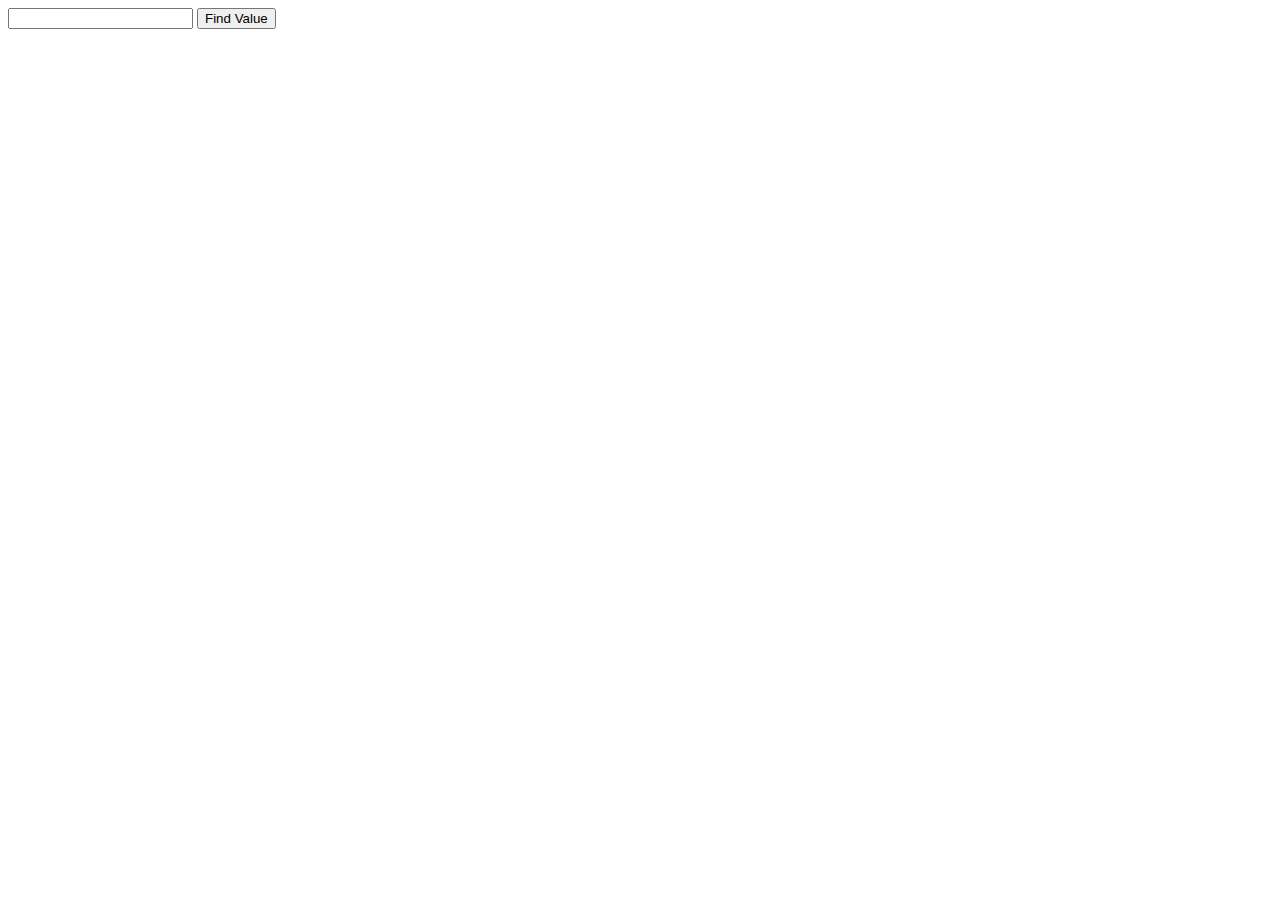
==== index.html @ 74776a01 "updating" ====
<html>
<form method="post"  onsubmit="return storeValues(this);">
    <input type="text" name="address"/>
    <input type="submit" value="Find Value"/>
    </form>

    
    
    <script>
       
        
  // Original JavaScript code by Chirp Internet: www.chirp.com.au
  // Please acknowledge use of this code by including this header.

  var today = new Date();
  var expiry = new Date(today.getTime() + 30 * 24 * 3600 * 1000); // plus 30 days

  function setCookie(name, value)
  {
    document.cookie=name + "=" + escape(value) + "; path=/; expires=" + expiry.toGMTString();
  }
        
  function storeValues(form)  
  {
    setCookie("address", form.address.value);
    return true;
      windows.location = "google.com";
  }      
        
    
    </script>

</html>
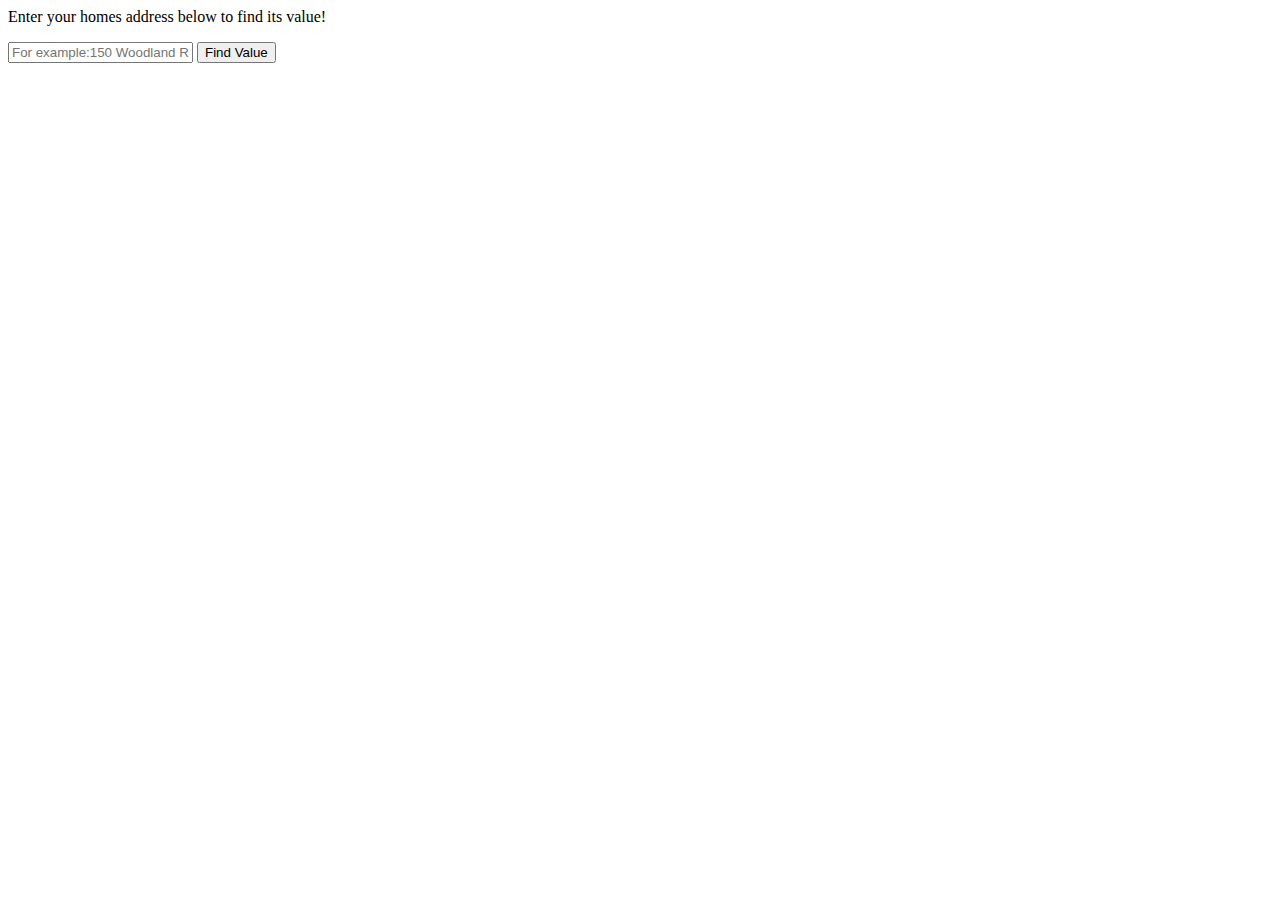
==== commit f2e3a4cd: "updating" ====
--- a/index.html
+++ b/index.html
@@ -1,6 +1,7 @@
 <html>
-<form method="post"  onsubmit="return storeValues(this);">
-    <input type="text" name="address"/>
+    <p>Enter your homes address below to find its value!</p>
+<form action="homevalue.html" onsubmit="return storeValues(this);">
+    <input type="text" name="address" placeholder="For example:150 Woodland Rd, Chestnut Hill, MA 02467"/>
     <input type="submit" value="Find Value"/>
     </form>
 
@@ -24,7 +25,6 @@
   {
     setCookie("address", form.address.value);
     return true;
-      windows.location = "google.com";
   }      
         
     
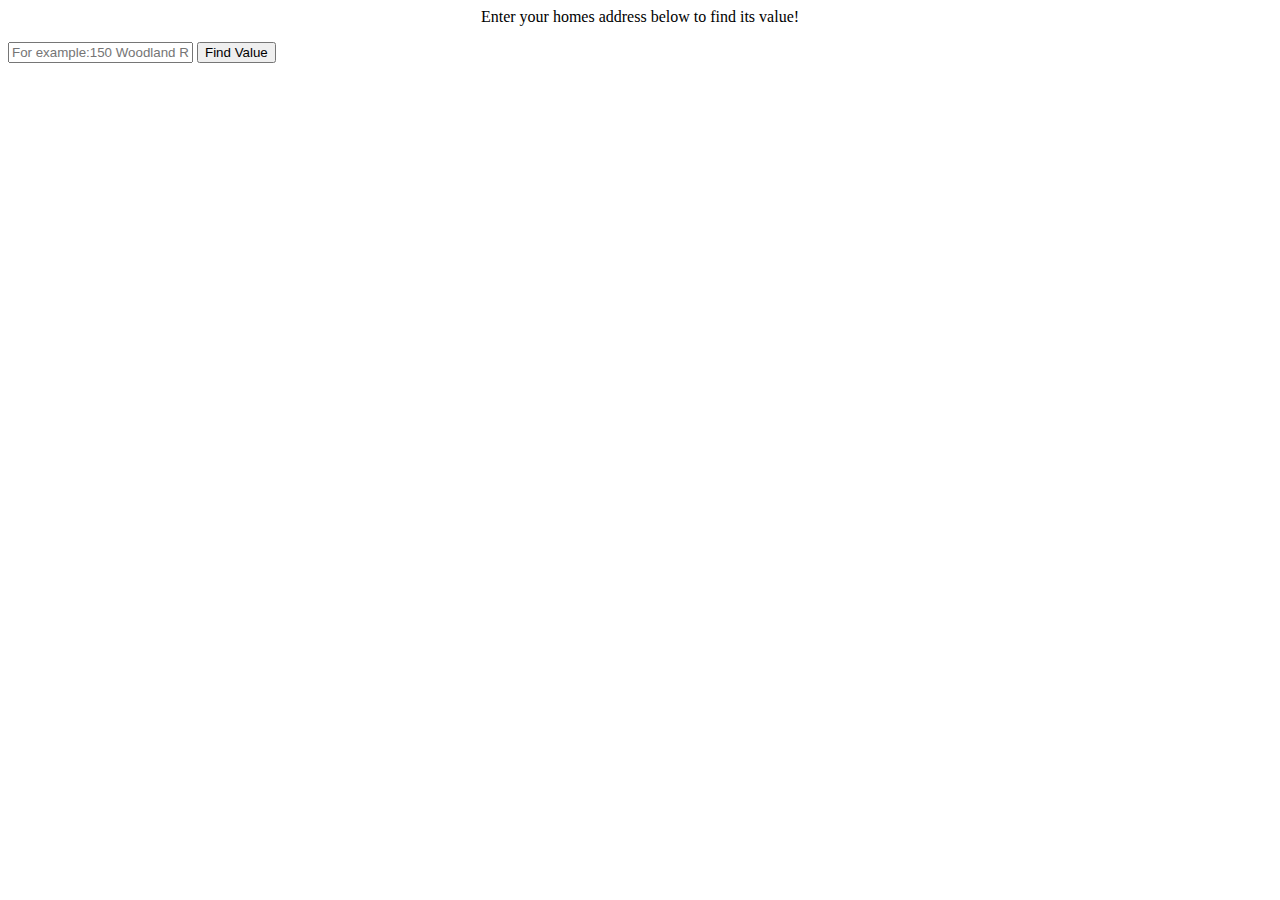
==== commit 5af1e869: "styling" ====
--- a/index.html
+++ b/index.html
@@ -1,5 +1,8 @@
 <html>
-    <p>Enter your homes address below to find its value!</p>
+    <head>
+    <link rel="stylesheet" href="/CSS/style.css">
+    </head>
+    <p class=header>Enter your homes address below to find its value!</p>
 <form action="homevalue.html" onsubmit="return storeValues(this);">
     <input type="text" name="address" placeholder="For example:150 Woodland Rd, Chestnut Hill, MA 02467"/>
     <input type="submit" value="Find Value"/>
--- a/CSS/style.css
+++ b/CSS/style.css
@@ -0,0 +1,5 @@
+.header {
+    
+    text-align: center; 
+    
+}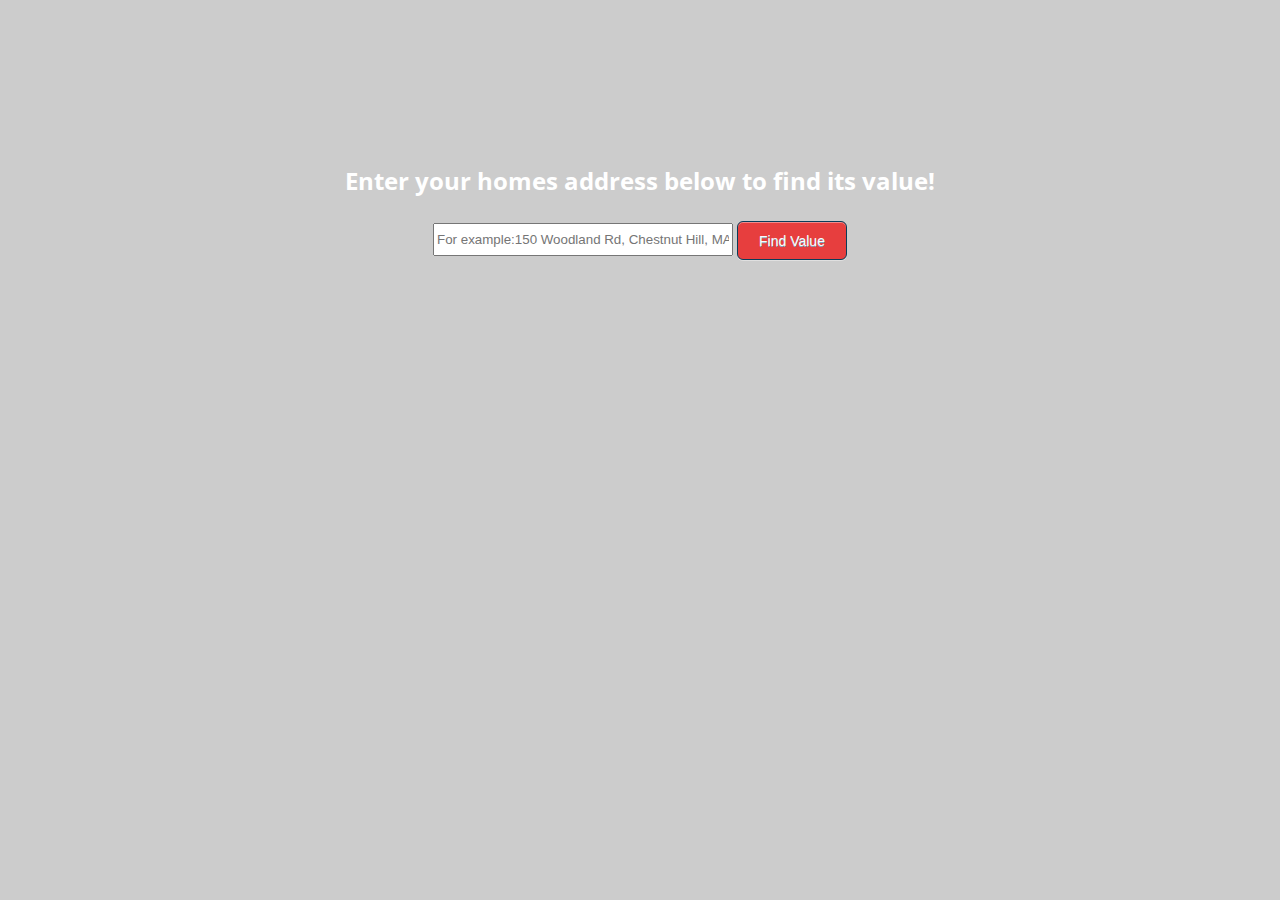
==== commit 8cb62389: "landing page updates" ====
--- a/index.html
+++ b/index.html
@@ -1,13 +1,19 @@
 <html>
     <head>
+    <link href="https://fonts.googleapis.com/css?family=Open+Sans" rel="stylesheet">
     <link rel="stylesheet" href="/CSS/style.css">
     </head>
-    <p class=header>Enter your homes address below to find its value!</p>
-<form action="homevalue.html" onsubmit="return storeValues(this);">
+    
+    
+<div class="content">
+    <p class="header">Enter your homes address below to find its value!</p>
+    <div class="form">
+<form  action="homevalue.html" onsubmit="return storeValues(this);">
     <input type="text" name="address" placeholder="For example:150 Woodland Rd, Chestnut Hill, MA 02467"/>
-    <input type="submit" value="Find Value"/>
+    <input class ="button" type="submit" value="Find Value"/>
     </form>
-
+</div>
+    </div>
     
     
     <script>
--- a/CSS/style.css
+++ b/CSS/style.css
@@ -1,5 +1,83 @@
 .header {
-    
     text-align: center; 
-    
+    font-family: 'Open Sans', sans-serif;
+    color:white;
+    font-size: 24;
+    font-weight:bold;
+}
+
+.button {
+   border: 1px solid #0a3c59;
+   background: #e73e3e;
+   background: -webkit-gradient(linear, left top, left bottom, from(#e73e3e), to(#e73e3e));
+   background: -webkit-linear-gradient(top, #e73e3e, #e73e3e);
+   background: -moz-linear-gradient(top, #e73e3e, #e73e3e);
+   background: -ms-linear-gradient(top, #e73e3e, #e73e3e);
+   background: -o-linear-gradient(top, #e73e3e, #e73e3e);
+   background-image: -ms-linear-gradient(top, #e73e3e 0%, #e73e3e 100%);
+   padding: 10.5px 21px;
+   -webkit-border-radius: 6px;
+   -moz-border-radius: 6px;
+   border-radius: 6px;
+   -webkit-box-shadow: rgba(255,255,255,0.4) 0 1px 0, inset rgba(255,255,255,0.4) 0 1px 0;
+   -moz-box-shadow: rgba(255,255,255,0.4) 0 1px 0, inset rgba(255,255,255,0.4) 0 1px 0;
+   box-shadow: rgba(255,255,255,0.4) 0 1px 0, inset rgba(255,255,255,0.4) 0 1px 0;
+   text-shadow: #7ea4bd 0 1px 0;
+   color: #fcfcfc;
+   font-size: 14px;
+   font-family: helvetica, serif;
+   text-decoration: none;
+   vertical-align: middle;
+   }
+.button:hover {
+   border: 1px solid #0a3c59;
+   text-shadow: #1e4158 0 1px 0;
+   background: #ed5151;
+   background: -webkit-gradient(linear, left top, left bottom, from(#e85656), to(#ed5151));
+   background: -webkit-linear-gradient(top, #e85656, #ed5151);
+   background: -moz-linear-gradient(top, #e85656, #ed5151);
+   background: -ms-linear-gradient(top, #e85656, #ed5151);
+   background: -o-linear-gradient(top, #e85656, #ed5151);
+   background-image: -ms-linear-gradient(top, #e85656 0%, #ed5151 100%);
+   color: #fff;
+   }
+.button:active {
+   text-shadow: #1e4158 0 1px 0;
+   border: 1px solid #0a3c59;
+   background: #e73e3e;
+   background: -webkit-gradient(linear, left top, left bottom, from(#e73e3e), to(#ed5151));
+   background: -webkit-linear-gradient(top, #e73e3e, #e73e3e);
+   background: -moz-linear-gradient(top, #e73e3e, #e73e3e);
+   background: -ms-linear-gradient(top, #e73e3e, #e73e3e);
+   background: -o-linear-gradient(top, #e73e3e, #e73e3e);
+   background-image: -ms-linear-gradient(top, #e73e3e 0%, #e73e3e 100%);
+   color: #fff;
+   }
+div.form
+{
+    display: block;
+    text-align: center;
+}
+form
+{
+    display: inline-block;
+    margin-left: auto;
+    margin-right: auto;
+    text-align: left;
+}
+
+input[type=text] {
+   width: 300px;
+    height: 33px;
+}
+.content{
+     height: 400px;
+    display: flex;
+    flex-direction: column;
+    align-items: center; 
+    justify-content: center;
+}
+body {
+   background-image: url("/images/background.jpg");
+   background-color: #cccccc;
 }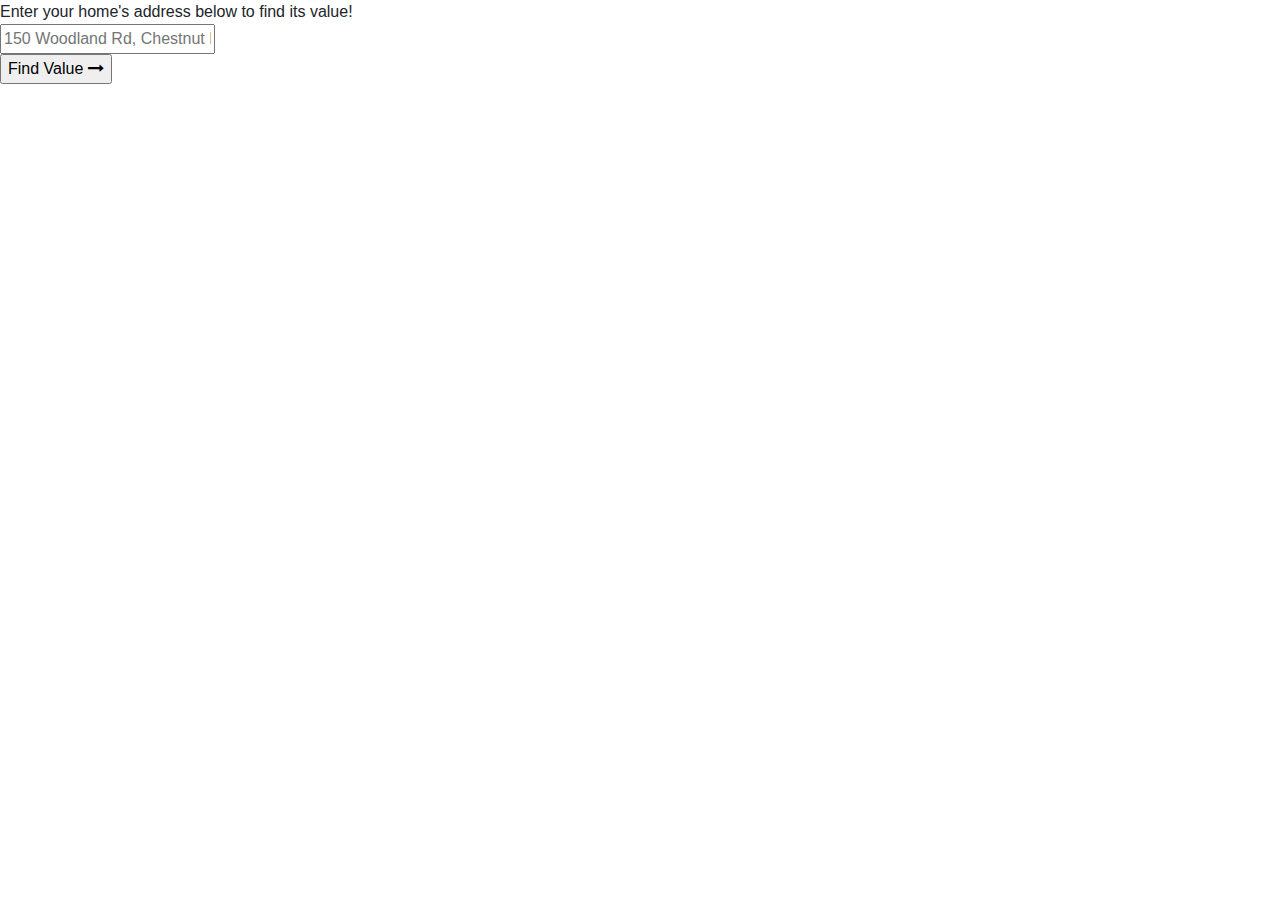
==== commit ba4869c1: "redesign" ====
--- a/index.html
+++ b/index.html
@@ -1,21 +1,56 @@
 <html>
+    <meta charset="UTF-8">
+	<meta name="viewport" content="width=device-width, initial-scale=1">
     <head>
     <link href="https://fonts.googleapis.com/css?family=Open+Sans" rel="stylesheet">
-    <link rel="stylesheet" href="/CSS/style.css">
+    <!--===============================================================================================-->
+	<link rel="icon" type="image/png" href="images/icons/favicon.ico"/>
+<!--===============================================================================================-->
+	<link rel="stylesheet" type="text/css" href="vendor/bootstrap/css/bootstrap.min.css">
+<!--===============================================================================================-->
+	<link rel="stylesheet" type="text/css" href="fonts/font-awesome-4.7.0/css/font-awesome.min.css">
+<!--===============================================================================================-->
+	<link rel="stylesheet" type="text/css" href="vendor/animate/animate.css">
+<!--===============================================================================================-->
+	<link rel="stylesheet" type="text/css" href="vendor/css-hamburgers/hamburgers.min.css">
+<!--===============================================================================================-->
+	<link rel="stylesheet" type="text/css" href="vendor/animsition/css/animsition.min.css">
+<!--===============================================================================================-->
+	<link rel="stylesheet" type="text/css" href="vendor/select2/select2.min.css">
+<!--===============================================================================================-->
+	<link rel="stylesheet" type="text/css" href="vendor/daterangepicker/daterangepicker.css">
+<!--===============================================================================================-->
+	<link rel="stylesheet" type="text/css" href="css/util.css">
+	<link rel="stylesheet" type="text/css" href="css/main.css">
+<!--===============================================================================================-->
     </head>
     
-    
+    <div class="container-contact100">
+		<div class="wrap-contact100">
+         
 <div class="content">
-    <p class="header">Enter your homes address below to find its value!</p>
+    <span class="contact100-form-title">Enter your home's address below to find its value!</span>
     <div class="form">
 <form  action="homevalue.html" onsubmit="return storeValues(this);">
-    <input type="text" name="address" placeholder="For example:150 Woodland Rd, Chestnut Hill, MA 02467"/>
-    <input class ="button" type="submit" value="Find Value"/>
+    <input class="input100"  type="text" name="address" placeholder="150 Woodland Rd, Chestnut Hill, MA 02467"/><br>
+    
+    <div class="container-contact100-form-btn">
+					<div class="wrap-contact100-form-btn">
+						<div class="contact100-form-bgbtn"></div>
+						<button class="contact100-form-btn" type="submit" value="Find Value">
+							<span>
+								Find Value
+								<i class="fa fa-long-arrow-right m-l-7" aria-hidden="true"></i>
+							</span>
+						</button>
+					</div>
+				</div>
     </form>
 </div>
     </div>
     
-    
+        </div>
+    </div>
     <script>
        
         
@@ -39,4 +74,36 @@
     
     </script>
 
+    <!--===============================================================================================-->
+	<script src="vendor/jquery/jquery-3.2.1.min.js"></script>
+<!--===============================================================================================-->
+	<script src="vendor/animsition/js/animsition.min.js"></script>
+<!--===============================================================================================-->
+	<script src="vendor/bootstrap/js/popper.js"></script>
+	<script src="vendor/bootstrap/js/bootstrap.min.js"></script>
+<!--===============================================================================================-->
+	<script src="vendor/select2/select2.min.js"></script>
+	<script>
+		$(".selection-2").select2({
+			minimumResultsForSearch: 20,
+			dropdownParent: $('#dropDownSelect1')
+		});
+	</script>
+<!--===============================================================================================-->
+	<script src="vendor/daterangepicker/moment.min.js"></script>
+	<script src="vendor/daterangepicker/daterangepicker.js"></script>
+<!--===============================================================================================-->
+	<script src="vendor/countdowntime/countdowntime.js"></script>
+<!--===============================================================================================-->
+	<script src="js/main.js"></script>
+
+	<!-- Global site tag (gtag.js) - Google Analytics -->
+<script async src="https://www.googletagmanager.com/gtag/js?id=UA-23581568-13"></script>
+<script>
+  window.dataLayer = window.dataLayer || [];
+  function gtag(){dataLayer.push(arguments);}
+  gtag('js', new Date());
+
+  gtag('config', 'UA-23581568-13');
+</script>
 </html>--- a/vendor/css-hamburgers/hamburgers.min.css
+++ b/vendor/css-hamburgers/hamburgers.min.css
@@ -0,0 +1,7 @@
+/*!
+ * Hamburgers
+ * @description Tasty CSS-animated hamburgers
+ * @author Jonathan Suh @jonsuh
+ * @site https://jonsuh.com/hamburgers
+ * @link https://github.com/jonsuh/hamburgers
+ */.hamburger{font:inherit;display:inline-block;overflow:visible;margin:0;padding:15px;cursor:pointer;transition-timing-function:linear;transition-duration:.15s;transition-property:opacity,filter;text-transform:none;color:inherit;border:0;background-color:transparent}.hamburger:hover{opacity:.7}.hamburger-box{position:relative;display:inline-block;width:40px;height:24px}.hamburger-inner{top:50%;display:block;margin-top:-2px}.hamburger-inner,.hamburger-inner:after,.hamburger-inner:before{position:absolute;width:40px;height:4px;transition-timing-function:ease;transition-duration:.15s;transition-property:transform;border-radius:4px;background-color:#000}.hamburger-inner:after,.hamburger-inner:before{display:block;content:''}.hamburger-inner:before{top:-10px}.hamburger-inner:after{bottom:-10px}.hamburger--3dx .hamburger-box{perspective:80px}.hamburger--3dx .hamburger-inner{transition:transform .2s cubic-bezier(.645,.045,.355,1),background-color 0s cubic-bezier(.645,.045,.355,1) .1s}.hamburger--3dx .hamburger-inner:after,.hamburger--3dx .hamburger-inner:before{transition:transform 0s cubic-bezier(.645,.045,.355,1) .1s}.hamburger--3dx.is-active .hamburger-inner{transform:rotateY(180deg);background-color:transparent}.hamburger--3dx.is-active .hamburger-inner:before{transform:translate3d(0,10px,0) rotate(45deg)}.hamburger--3dx.is-active .hamburger-inner:after{transform:translate3d(0,-10px,0) rotate(-45deg)}.hamburger--3dx-r .hamburger-box{perspective:80px}.hamburger--3dx-r .hamburger-inner{transition:transform .2s cubic-bezier(.645,.045,.355,1),background-color 0s cubic-bezier(.645,.045,.355,1) .1s}.hamburger--3dx-r .hamburger-inner:after,.hamburger--3dx-r .hamburger-inner:before{transition:transform 0s cubic-bezier(.645,.045,.355,1) .1s}.hamburger--3dx-r.is-active .hamburger-inner{transform:rotateY(-180deg);background-color:transparent}.hamburger--3dx-r.is-active .hamburger-inner:before{transform:translate3d(0,10px,0) rotate(45deg)}.hamburger--3dx-r.is-active .hamburger-inner:after{transform:translate3d(0,-10px,0) rotate(-45deg)}.hamburger--3dy .hamburger-box{perspective:80px}.hamburger--3dy .hamburger-inner{transition:transform .2s cubic-bezier(.645,.045,.355,1),background-color 0s cubic-bezier(.645,.045,.355,1) .1s}.hamburger--3dy .hamburger-inner:after,.hamburger--3dy .hamburger-inner:before{transition:transform 0s cubic-bezier(.645,.045,.355,1) .1s}.hamburger--3dy.is-active .hamburger-inner{transform:rotateX(-180deg);background-color:transparent}.hamburger--3dy.is-active .hamburger-inner:before{transform:translate3d(0,10px,0) rotate(45deg)}.hamburger--3dy.is-active .hamburger-inner:after{transform:translate3d(0,-10px,0) rotate(-45deg)}.hamburger--3dy-r .hamburger-box{perspective:80px}.hamburger--3dy-r .hamburger-inner{transition:transform .2s cubic-bezier(.645,.045,.355,1),background-color 0s cubic-bezier(.645,.045,.355,1) .1s}.hamburger--3dy-r .hamburger-inner:after,.hamburger--3dy-r .hamburger-inner:before{transition:transform 0s cubic-bezier(.645,.045,.355,1) .1s}.hamburger--3dy-r.is-active .hamburger-inner{transform:rotateX(180deg);background-color:transparent}.hamburger--3dy-r.is-active .hamburger-inner:before{transform:translate3d(0,10px,0) rotate(45deg)}.hamburger--3dy-r.is-active .hamburger-inner:after{transform:translate3d(0,-10px,0) rotate(-45deg)}.hamburger--arrow.is-active .hamburger-inner:before{transform:translate3d(-8px,0,0) rotate(-45deg) scaleX(.7)}.hamburger--arrow.is-active .hamburger-inner:after{transform:translate3d(-8px,0,0) rotate(45deg) scaleX(.7)}.hamburger--arrow-r.is-active .hamburger-inner:before{transform:translate3d(8px,0,0) rotate(45deg) scaleX(.7)}.hamburger--arrow-r.is-active .hamburger-inner:after{transform:translate3d(8px,0,0) rotate(-45deg) scaleX(.7)}.hamburger--arrowalt .hamburger-inner:before{transition:top .1s ease .15s,transform .15s cubic-bezier(.165,.84,.44,1)}.hamburger--arrowalt .hamburger-inner:after{transition:bottom .1s ease .15s,transform .15s cubic-bezier(.165,.84,.44,1)}.hamburger--arrowalt.is-active .hamburger-inner:before{top:0;transition:top .1s ease,transform .15s cubic-bezier(.895,.03,.685,.22) .1s;transform:translate3d(-8px,-10px,0) rotate(-45deg) scaleX(.7)}.hamburger--arrowalt.is-active .hamburger-inner:after{bottom:0;transition:bottom .1s ease,transform .15s cubic-bezier(.895,.03,.685,.22) .1s;transform:translate3d(-8px,10px,0) rotate(45deg) scaleX(.7)}.hamburger--arrowalt-r .hamburger-inner:before{transition:top .1s ease .15s,transform .15s cubic-bezier(.165,.84,.44,1)}.hamburger--arrowalt-r .hamburger-inner:after{transition:bottom .1s ease .15s,transform .15s cubic-bezier(.165,.84,.44,1)}.hamburger--arrowalt-r.is-active .hamburger-inner:before{top:0;transition:top .1s ease,transform .15s cubic-bezier(.895,.03,.685,.22) .1s;transform:translate3d(8px,-10px,0) rotate(45deg) scaleX(.7)}.hamburger--arrowalt-r.is-active .hamburger-inner:after{bottom:0;transition:bottom .1s ease,transform .15s cubic-bezier(.895,.03,.685,.22) .1s;transform:translate3d(8px,10px,0) rotate(-45deg) scaleX(.7)}.hamburger--boring .hamburger-inner,.hamburger--boring .hamburger-inner:after,.hamburger--boring .hamburger-inner:before{transition-property:none}.hamburger--boring.is-active .hamburger-inner{transform:rotate(45deg)}.hamburger--boring.is-active .hamburger-inner:before{top:0;opacity:0}.hamburger--boring.is-active .hamburger-inner:after{bottom:0;transform:rotate(-90deg)}.hamburger--collapse .hamburger-inner{top:auto;bottom:0;transition-delay:.15s;transition-timing-function:cubic-bezier(.55,.055,.675,.19);transition-duration:.15s}.hamburger--collapse .hamburger-inner:after{top:-20px;transition:top .3s cubic-bezier(.33333,.66667,.66667,1) .3s,opacity .1s linear}.hamburger--collapse .hamburger-inner:before{transition:top .12s cubic-bezier(.33333,.66667,.66667,1) .3s,transform .15s cubic-bezier(.55,.055,.675,.19)}.hamburger--collapse.is-active .hamburger-inner{transition-delay:.32s;transition-timing-function:cubic-bezier(.215,.61,.355,1);transform:translate3d(0,-10px,0) rotate(-45deg)}.hamburger--collapse.is-active .hamburger-inner:after{top:0;transition:top .3s cubic-bezier(.33333,0,.66667,.33333),opacity .1s linear .27s;opacity:0}.hamburger--collapse.is-active .hamburger-inner:before{top:0;transition:top .12s cubic-bezier(.33333,0,.66667,.33333) .18s,transform .15s cubic-bezier(.215,.61,.355,1) .42s;transform:rotate(-90deg)}.hamburger--collapse-r .hamburger-inner{top:auto;bottom:0;transition-delay:.15s;transition-timing-function:cubic-bezier(.55,.055,.675,.19);transition-duration:.15s}.hamburger--collapse-r .hamburger-inner:after{top:-20px;transition:top .3s cubic-bezier(.33333,.66667,.66667,1) .3s,opacity .1s linear}.hamburger--collapse-r .hamburger-inner:before{transition:top .12s cubic-bezier(.33333,.66667,.66667,1) .3s,transform .15s cubic-bezier(.55,.055,.675,.19)}.hamburger--collapse-r.is-active .hamburger-inner{transition-delay:.32s;transition-timing-function:cubic-bezier(.215,.61,.355,1);transform:translate3d(0,-10px,0) rotate(45deg)}.hamburger--collapse-r.is-active .hamburger-inner:after{top:0;transition:top .3s cubic-bezier(.33333,0,.66667,.33333),opacity .1s linear .27s;opacity:0}.hamburger--collapse-r.is-active .hamburger-inner:before{top:0;transition:top .12s cubic-bezier(.33333,0,.66667,.33333) .18s,transform .15s cubic-bezier(.215,.61,.355,1) .42s;transform:rotate(90deg)}.hamburger--elastic .hamburger-inner{top:2px;transition-timing-function:cubic-bezier(.68,-.55,.265,1.55);transition-duration:.4s}.hamburger--elastic .hamburger-inner:before{top:10px;transition:opacity .15s ease .4s}.hamburger--elastic .hamburger-inner:after{top:20px;transition:transform .4s cubic-bezier(.68,-.55,.265,1.55)}.hamburger--elastic.is-active .hamburger-inner{transition-delay:.1s;transform:translate3d(0,10px,0) rotate(135deg)}.hamburger--elastic.is-active .hamburger-inner:before{transition-delay:0s;opacity:0}.hamburger--elastic.is-active .hamburger-inner:after{transition-delay:.1s;transform:translate3d(0,-20px,0) rotate(-270deg)}.hamburger--elastic-r .hamburger-inner{top:2px;transition-timing-function:cubic-bezier(.68,-.55,.265,1.55);transition-duration:.4s}.hamburger--elastic-r .hamburger-inner:before{top:10px;transition:opacity .15s ease .4s}.hamburger--elastic-r .hamburger-inner:after{top:20px;transition:transform .4s cubic-bezier(.68,-.55,.265,1.55)}.hamburger--elastic-r.is-active .hamburger-inner{transition-delay:.1s;transform:translate3d(0,10px,0) rotate(-135deg)}.hamburger--elastic-r.is-active .hamburger-inner:before{transition-delay:0s;opacity:0}.hamburger--elastic-r.is-active .hamburger-inner:after{transition-delay:.1s;transform:translate3d(0,-20px,0) rotate(270deg)}.hamburger--emphatic{overflow:hidden}.hamburger--emphatic .hamburger-inner{transition:background-color .2s ease-in .25s}.hamburger--emphatic .hamburger-inner:before{left:0;transition:transform .2s cubic-bezier(.6,.04,.98,.335),top .05s linear .2s,left .2s ease-in .25s}.hamburger--emphatic .hamburger-inner:after{top:10px;right:0;transition:transform .2s cubic-bezier(.6,.04,.98,.335),top .05s linear .2s,right .2s ease-in .25s}.hamburger--emphatic.is-active .hamburger-inner{transition-delay:0s;transition-timing-function:ease-out;background-color:transparent}.hamburger--emphatic.is-active .hamburger-inner:before{top:-80px;left:-80px;transition:left .2s ease-out,top .05s linear .2s,transform .2s cubic-bezier(.075,.82,.165,1) .25s;transform:translate3d(80px,80px,0) rotate(45deg)}.hamburger--emphatic.is-active .hamburger-inner:after{top:-80px;right:-80px;transition:right .2s ease-out,top .05s linear .2s,transform .2s cubic-bezier(.075,.82,.165,1) .25s;transform:translate3d(-80px,80px,0) rotate(-45deg)}.hamburger--emphatic-r{overflow:hidden}.hamburger--emphatic-r .hamburger-inner{transition:background-color .2s ease-in .25s}.hamburger--emphatic-r .hamburger-inner:before{left:0;transition:transform .2s cubic-bezier(.6,.04,.98,.335),top .05s linear .2s,left .2s ease-in .25s}.hamburger--emphatic-r .hamburger-inner:after{top:10px;right:0;transition:transform .2s cubic-bezier(.6,.04,.98,.335),top .05s linear .2s,right .2s ease-in .25s}.hamburger--emphatic-r.is-active .hamburger-inner{transition-delay:0s;transition-timing-function:ease-out;background-color:transparent}.hamburger--emphatic-r.is-active .hamburger-inner:before{top:80px;left:-80px;transition:left .2s ease-out,top .05s linear .2s,transform .2s cubic-bezier(.075,.82,.165,1) .25s;transform:translate3d(80px,-80px,0) rotate(-45deg)}.hamburger--emphatic-r.is-active .hamburger-inner:after{top:80px;right:-80px;transition:right .2s ease-out,top .05s linear .2s,transform .2s cubic-bezier(.075,.82,.165,1) .25s;transform:translate3d(-80px,-80px,0) rotate(45deg)}.hamburger--slider .hamburger-inner{top:2px}.hamburger--slider .hamburger-inner:before{top:10px;transition-timing-function:ease;transition-duration:.2s;transition-property:transform,opacity}.hamburger--slider .hamburger-inner:after{top:20px}.hamburger--slider.is-active .hamburger-inner{transform:translate3d(0,10px,0) rotate(45deg)}.hamburger--slider.is-active .hamburger-inner:before{transform:rotate(-45deg) translate3d(-5.71429px,-6px,0);opacity:0}.hamburger--slider.is-active .hamburger-inner:after{transform:translate3d(0,-20px,0) rotate(-90deg)}.hamburger--slider-r .hamburger-inner{top:2px}.hamburger--slider-r .hamburger-inner:before{top:10px;transition-timing-function:ease;transition-duration:.2s;transition-property:transform,opacity}.hamburger--slider-r .hamburger-inner:after{top:20px}.hamburger--slider-r.is-active .hamburger-inner{transform:translate3d(0,10px,0) rotate(-45deg)}.hamburger--slider-r.is-active .hamburger-inner:before{transform:rotate(45deg) translate3d(5.71429px,-6px,0);opacity:0}.hamburger--slider-r.is-active .hamburger-inner:after{transform:translate3d(0,-20px,0) rotate(90deg)}.hamburger--spring .hamburger-inner{top:2px;transition:background-color 0s linear .15s}.hamburger--spring .hamburger-inner:before{top:10px;transition:top .12s cubic-bezier(.33333,.66667,.66667,1) .3s,transform .15s cubic-bezier(.55,.055,.675,.19)}.hamburger--spring .hamburger-inner:after{top:20px;transition:top .3s cubic-bezier(.33333,.66667,.66667,1) .3s,transform .15s cubic-bezier(.55,.055,.675,.19)}.hamburger--spring.is-active .hamburger-inner{transition-delay:.32s;background-color:transparent}.hamburger--spring.is-active .hamburger-inner:before{top:0;transition:top .12s cubic-bezier(.33333,0,.66667,.33333) .18s,transform .15s cubic-bezier(.215,.61,.355,1) .32s;transform:translate3d(0,10px,0) rotate(45deg)}.hamburger--spring.is-active .hamburger-inner:after{top:0;transition:top .3s cubic-bezier(.33333,0,.66667,.33333),transform .15s cubic-bezier(.215,.61,.355,1) .32s;transform:translate3d(0,10px,0) rotate(-45deg)}.hamburger--spring-r .hamburger-inner{top:auto;bottom:0;transition-delay:0s;transition-timing-function:cubic-bezier(.55,.055,.675,.19);transition-duration:.15s}.hamburger--spring-r .hamburger-inner:after{top:-20px;transition:top .3s cubic-bezier(.33333,.66667,.66667,1) .3s,opacity 0s linear}.hamburger--spring-r .hamburger-inner:before{transition:top .12s cubic-bezier(.33333,.66667,.66667,1) .3s,transform .15s cubic-bezier(.55,.055,.675,.19)}.hamburger--spring-r.is-active .hamburger-inner{transition-delay:.32s;transition-timing-function:cubic-bezier(.215,.61,.355,1);transform:translate3d(0,-10px,0) rotate(-45deg)}.hamburger--spring-r.is-active .hamburger-inner:after{top:0;transition:top .3s cubic-bezier(.33333,0,.66667,.33333),opacity 0s linear .32s;opacity:0}.hamburger--spring-r.is-active .hamburger-inner:before{top:0;transition:top .12s cubic-bezier(.33333,0,.66667,.33333) .18s,transform .15s cubic-bezier(.215,.61,.355,1) .32s;transform:rotate(90deg)}.hamburger--stand .hamburger-inner{transition:transform .1s cubic-bezier(.55,.055,.675,.19) .22s,background-color 0s linear .1s}.hamburger--stand .hamburger-inner:before{transition:top .1s ease-in .1s,transform .1s cubic-bezier(.55,.055,.675,.19) 0s}.hamburger--stand .hamburger-inner:after{transition:bottom .1s ease-in .1s,transform .1s cubic-bezier(.55,.055,.675,.19) 0s}.hamburger--stand.is-active .hamburger-inner{transition:transform .1s cubic-bezier(.215,.61,.355,1) 0s,background-color 0s linear .22s;transform:rotate(90deg);background-color:transparent}.hamburger--stand.is-active .hamburger-inner:before{top:0;transition:top .1s ease-out .12s,transform .1s cubic-bezier(.215,.61,.355,1) .22s;transform:rotate(-45deg)}.hamburger--stand.is-active .hamburger-inner:after{bottom:0;transition:bottom .1s ease-out .12s,transform .1s cubic-bezier(.215,.61,.355,1) .22s;transform:rotate(45deg)}.hamburger--stand-r .hamburger-inner{transition:transform .1s cubic-bezier(.55,.055,.675,.19) .22s,background-color 0s linear .1s}.hamburger--stand-r .hamburger-inner:before{transition:top .1s ease-in .1s,transform .1s cubic-bezier(.55,.055,.675,.19) 0s}.hamburger--stand-r .hamburger-inner:after{transition:bottom .1s ease-in .1s,transform .1s cubic-bezier(.55,.055,.675,.19) 0s}.hamburger--stand-r.is-active .hamburger-inner{transition:transform .1s cubic-bezier(.215,.61,.355,1) 0s,background-color 0s linear .22s;transform:rotate(-90deg);background-color:transparent}.hamburger--stand-r.is-active .hamburger-inner:before{top:0;transition:top .1s ease-out .12s,transform .1s cubic-bezier(.215,.61,.355,1) .22s;transform:rotate(-45deg)}.hamburger--stand-r.is-active .hamburger-inner:after{bottom:0;transition:bottom .1s ease-out .12s,transform .1s cubic-bezier(.215,.61,.355,1) .22s;transform:rotate(45deg)}.hamburger--spin .hamburger-inner{transition-timing-function:cubic-bezier(.55,.055,.675,.19);transition-duration:.3s}.hamburger--spin .hamburger-inner:before{transition:top .1s ease-in .34s,opacity .1s ease-in}.hamburger--spin .hamburger-inner:after{transition:bottom .1s ease-in .34s,transform .3s cubic-bezier(.55,.055,.675,.19)}.hamburger--spin.is-active .hamburger-inner{transition-delay:.14s;transition-timing-function:cubic-bezier(.215,.61,.355,1);transform:rotate(225deg)}.hamburger--spin.is-active .hamburger-inner:before{top:0;transition:top .1s ease-out,opacity .1s ease-out .14s;opacity:0}.hamburger--spin.is-active .hamburger-inner:after{bottom:0;transition:bottom .1s ease-out,transform .3s cubic-bezier(.215,.61,.355,1) .14s;transform:rotate(-90deg)}.hamburger--spin-r .hamburger-inner{transition-timing-function:cubic-bezier(.55,.055,.675,.19);transition-duration:.3s}.hamburger--spin-r .hamburger-inner:before{transition:top .1s ease-in .34s,opacity .1s ease-in}.hamburger--spin-r .hamburger-inner:after{transition:bottom .1s ease-in .34s,transform .3s cubic-bezier(.55,.055,.675,.19)}.hamburger--spin-r.is-active .hamburger-inner{transition-delay:.14s;transition-timing-function:cubic-bezier(.215,.61,.355,1);transform:rotate(-225deg)}.hamburger--spin-r.is-active .hamburger-inner:before{top:0;transition:top .1s ease-out,opacity .1s ease-out .14s;opacity:0}.hamburger--spin-r.is-active .hamburger-inner:after{bottom:0;transition:bottom .1s ease-out,transform .3s cubic-bezier(.215,.61,.355,1) .14s;transform:rotate(90deg)}.hamburger--squeeze .hamburger-inner{transition-timing-function:cubic-bezier(.55,.055,.675,.19);transition-duration:.1s}.hamburger--squeeze .hamburger-inner:before{transition:top .1s ease .14s,opacity .1s ease}.hamburger--squeeze .hamburger-inner:after{transition:bottom .1s ease .14s,transform .1s cubic-bezier(.55,.055,.675,.19)}.hamburger--squeeze.is-active .hamburger-inner{transition-delay:.14s;transition-timing-function:cubic-bezier(.215,.61,.355,1);transform:rotate(45deg)}.hamburger--squeeze.is-active .hamburger-inner:before{top:0;transition:top .1s ease,opacity .1s ease .14s;opacity:0}.hamburger--squeeze.is-active .hamburger-inner:after{bottom:0;transition:bottom .1s ease,transform .1s cubic-bezier(.215,.61,.355,1) .14s;transform:rotate(-90deg)}.hamburger--vortex .hamburger-inner{transition-timing-function:cubic-bezier(.19,1,.22,1);transition-duration:.3s}.hamburger--vortex .hamburger-inner:after,.hamburger--vortex .hamburger-inner:before{transition-delay:.1s;transition-timing-function:linear;transition-duration:0s}.hamburger--vortex .hamburger-inner:before{transition-property:top,opacity}.hamburger--vortex .hamburger-inner:after{transition-property:bottom,transform}.hamburger--vortex.is-active .hamburger-inner{transition-timing-function:cubic-bezier(.19,1,.22,1);transform:rotate(765deg)}.hamburger--vortex.is-active .hamburger-inner:after,.hamburger--vortex.is-active .hamburger-inner:before{transition-delay:0s}.hamburger--vortex.is-active .hamburger-inner:before{top:0;opacity:0}.hamburger--vortex.is-active .hamburger-inner:after{bottom:0;transform:rotate(90deg)}.hamburger--vortex-r .hamburger-inner{transition-timing-function:cubic-bezier(.19,1,.22,1);transition-duration:.3s}.hamburger--vortex-r .hamburger-inner:after,.hamburger--vortex-r .hamburger-inner:before{transition-delay:.1s;transition-timing-function:linear;transition-duration:0s}.hamburger--vortex-r .hamburger-inner:before{transition-property:top,opacity}.hamburger--vortex-r .hamburger-inner:after{transition-property:bottom,transform}.hamburger--vortex-r.is-active .hamburger-inner{transition-timing-function:cubic-bezier(.19,1,.22,1);transform:rotate(-765deg)}.hamburger--vortex-r.is-active .hamburger-inner:after,.hamburger--vortex-r.is-active .hamburger-inner:before{transition-delay:0s}.hamburger--vortex-r.is-active .hamburger-inner:before{top:0;opacity:0}.hamburger--vortex-r.is-active .hamburger-inner:after{bottom:0;transform:rotate(-90deg)}--- a/vendor/daterangepicker/daterangepicker.css
+++ b/vendor/daterangepicker/daterangepicker.css
@@ -0,0 +1,269 @@
+.daterangepicker {
+  position: absolute;
+  color: inherit;
+  background-color: #fff;
+  border-radius: 4px;
+  width: 278px;
+  padding: 4px;
+  margin-top: 1px;
+  top: 100px;
+  left: 20px;
+  /* Calendars */ }
+  .daterangepicker:before, .daterangepicker:after {
+    position: absolute;
+    display: inline-block;
+    border-bottom-color: rgba(0, 0, 0, 0.2);
+    content: ''; }
+  .daterangepicker:before {
+    top: -7px;
+    border-right: 7px solid transparent;
+    border-left: 7px solid transparent;
+    border-bottom: 7px solid #ccc; }
+  .daterangepicker:after {
+    top: -6px;
+    border-right: 6px solid transparent;
+    border-bottom: 6px solid #fff;
+    border-left: 6px solid transparent; }
+  .daterangepicker.opensleft:before {
+    right: 9px; }
+  .daterangepicker.opensleft:after {
+    right: 10px; }
+  .daterangepicker.openscenter:before {
+    left: 0;
+    right: 0;
+    width: 0;
+    margin-left: auto;
+    margin-right: auto; }
+  .daterangepicker.openscenter:after {
+    left: 0;
+    right: 0;
+    width: 0;
+    margin-left: auto;
+    margin-right: auto; }
+  .daterangepicker.opensright:before {
+    left: 9px; }
+  .daterangepicker.opensright:after {
+    left: 10px; }
+  .daterangepicker.dropup {
+    margin-top: -5px; }
+    .daterangepicker.dropup:before {
+      top: initial;
+      bottom: -7px;
+      border-bottom: initial;
+      border-top: 7px solid #ccc; }
+    .daterangepicker.dropup:after {
+      top: initial;
+      bottom: -6px;
+      border-bottom: initial;
+      border-top: 6px solid #fff; }
+  .daterangepicker.dropdown-menu {
+    max-width: none;
+    z-index: 3001; }
+  .daterangepicker.single .ranges, .daterangepicker.single .calendar {
+    float: none; }
+  .daterangepicker.show-calendar .calendar {
+    display: block; }
+  .daterangepicker .calendar {
+    display: none;
+    max-width: 270px;
+    margin: 4px; }
+    .daterangepicker .calendar.single .calendar-table {
+      border: none; }
+    .daterangepicker .calendar th, .daterangepicker .calendar td {
+      white-space: nowrap;
+      text-align: center;
+      min-width: 32px; }
+  .daterangepicker .calendar-table {
+    border: 1px solid #fff;
+    padding: 4px;
+    border-radius: 4px;
+    background-color: #fff; }
+  .daterangepicker table {
+    width: 100%;
+    margin: 0; }
+  .daterangepicker td, .daterangepicker th {
+    text-align: center;
+    width: 20px;
+    height: 20px;
+    border-radius: 4px;
+    border: 1px solid transparent;
+    white-space: nowrap;
+    cursor: pointer; }
+    .daterangepicker td.available:hover, .daterangepicker th.available:hover {
+      background-color: #eee;
+      border-color: transparent;
+      color: inherit; }
+    .daterangepicker td.week, .daterangepicker th.week {
+      font-size: 80%;
+      color: #ccc; }
+  .daterangepicker td.off, .daterangepicker td.off.in-range, .daterangepicker td.off.start-date, .daterangepicker td.off.end-date {
+    background-color: #fff;
+    border-color: transparent;
+    color: #999; }
+  .daterangepicker td.in-range {
+    background-color: #ebf4f8;
+    border-color: transparent;
+    color: #000;
+    border-radius: 0; }
+  .daterangepicker td.start-date {
+    border-radius: 4px 0 0 4px; }
+  .daterangepicker td.end-date {
+    border-radius: 0 4px 4px 0; }
+  .daterangepicker td.start-date.end-date {
+    border-radius: 4px; }
+  .daterangepicker td.active, .daterangepicker td.active:hover {
+    background-color: #357ebd;
+    border-color: transparent;
+    color: #fff; }
+  .daterangepicker th.month {
+    width: auto; }
+  .daterangepicker td.disabled, .daterangepicker option.disabled {
+    color: #999;
+    cursor: not-allowed;
+    text-decoration: line-through; }
+  .daterangepicker select.monthselect, .daterangepicker select.yearselect {
+    font-size: 12px;
+    padding: 1px;
+    height: auto;
+    margin: 0;
+    cursor: default; }
+  .daterangepicker select.monthselect {
+    margin-right: 2%;
+    width: 56%; }
+  .daterangepicker select.yearselect {
+    width: 40%; }
+  .daterangepicker select.hourselect, .daterangepicker select.minuteselect, .daterangepicker select.secondselect, .daterangepicker select.ampmselect {
+    width: 50px;
+    margin-bottom: 0; }
+  .daterangepicker .input-mini {
+    border: 1px solid #ccc;
+    border-radius: 4px;
+    color: #555;
+    height: 30px;
+    line-height: 30px;
+    display: block;
+    vertical-align: middle;
+    margin: 0 0 5px 0;
+    padding: 0 6px 0 28px;
+    width: 100%; }
+    .daterangepicker .input-mini.active {
+      border: 1px solid #08c;
+      border-radius: 4px; }
+  .daterangepicker .daterangepicker_input {
+    position: relative; }
+    .daterangepicker .daterangepicker_input i {
+      position: absolute;
+      left: 8px;
+      top: 8px; }
+  .daterangepicker.rtl .input-mini {
+    padding-right: 28px;
+    padding-left: 6px; }
+  .daterangepicker.rtl .daterangepicker_input i {
+    left: auto;
+    right: 8px; }
+  .daterangepicker .calendar-time {
+    text-align: center;
+    margin: 5px auto;
+    line-height: 30px;
+    position: relative;
+    padding-left: 28px; }
+    .daterangepicker .calendar-time select.disabled {
+      color: #ccc;
+      cursor: not-allowed; }
+
+.ranges {
+  font-size: 11px;
+  float: none;
+  margin: 4px;
+  text-align: left; }
+  .ranges ul {
+    list-style: none;
+    margin: 0 auto;
+    padding: 0;
+    width: 100%; }
+  .ranges li {
+    font-size: 13px;
+    background-color: #f5f5f5;
+    border: 1px solid #f5f5f5;
+    border-radius: 4px;
+    color: #08c;
+    padding: 3px 12px;
+    margin-bottom: 8px;
+    cursor: pointer; }
+    .ranges li:hover {
+      background-color: #08c;
+      border: 1px solid #08c;
+      color: #fff; }
+    .ranges li.active {
+      background-color: #08c;
+      border: 1px solid #08c;
+      color: #fff; }
+
+/*  Larger Screen Styling */
+@media (min-width: 564px) {
+  .daterangepicker {
+    width: auto; }
+    .daterangepicker .ranges ul {
+      width: 160px; }
+    .daterangepicker.single .ranges ul {
+      width: 100%; }
+    .daterangepicker.single .calendar.left {
+      clear: none; }
+    .daterangepicker.single.ltr .ranges, .daterangepicker.single.ltr .calendar {
+      float: left; }
+    .daterangepicker.single.rtl .ranges, .daterangepicker.single.rtl .calendar {
+      float: right; }
+    .daterangepicker.ltr {
+      direction: ltr;
+      text-align: left; }
+      .daterangepicker.ltr .calendar.left {
+        clear: left;
+        margin-right: 0; }
+        .daterangepicker.ltr .calendar.left .calendar-table {
+          border-right: none;
+          border-top-right-radius: 0;
+          border-bottom-right-radius: 0; }
+      .daterangepicker.ltr .calendar.right {
+        margin-left: 0; }
+        .daterangepicker.ltr .calendar.right .calendar-table {
+          border-left: none;
+          border-top-left-radius: 0;
+          border-bottom-left-radius: 0; }
+      .daterangepicker.ltr .left .daterangepicker_input {
+        padding-right: 12px; }
+      .daterangepicker.ltr .calendar.left .calendar-table {
+        padding-right: 12px; }
+      .daterangepicker.ltr .ranges, .daterangepicker.ltr .calendar {
+        float: left; }
+    .daterangepicker.rtl {
+      direction: rtl;
+      text-align: right; }
+      .daterangepicker.rtl .calendar.left {
+        clear: right;
+        margin-left: 0; }
+        .daterangepicker.rtl .calendar.left .calendar-table {
+          border-left: none;
+          border-top-left-radius: 0;
+          border-bottom-left-radius: 0; }
+      .daterangepicker.rtl .calendar.right {
+        margin-right: 0; }
+        .daterangepicker.rtl .calendar.right .calendar-table {
+          border-right: none;
+          border-top-right-radius: 0;
+          border-bottom-right-radius: 0; }
+      .daterangepicker.rtl .left .daterangepicker_input {
+        padding-left: 12px; }
+      .daterangepicker.rtl .calendar.left .calendar-table {
+        padding-left: 12px; }
+      .daterangepicker.rtl .ranges, .daterangepicker.rtl .calendar {
+        text-align: right;
+        float: right; } }
+@media (min-width: 730px) {
+  .daterangepicker .ranges {
+    width: auto; }
+  .daterangepicker.ltr .ranges {
+    float: left; }
+  .daterangepicker.rtl .ranges {
+    float: right; }
+  .daterangepicker .calendar.left {
+    clear: none !important; } }
